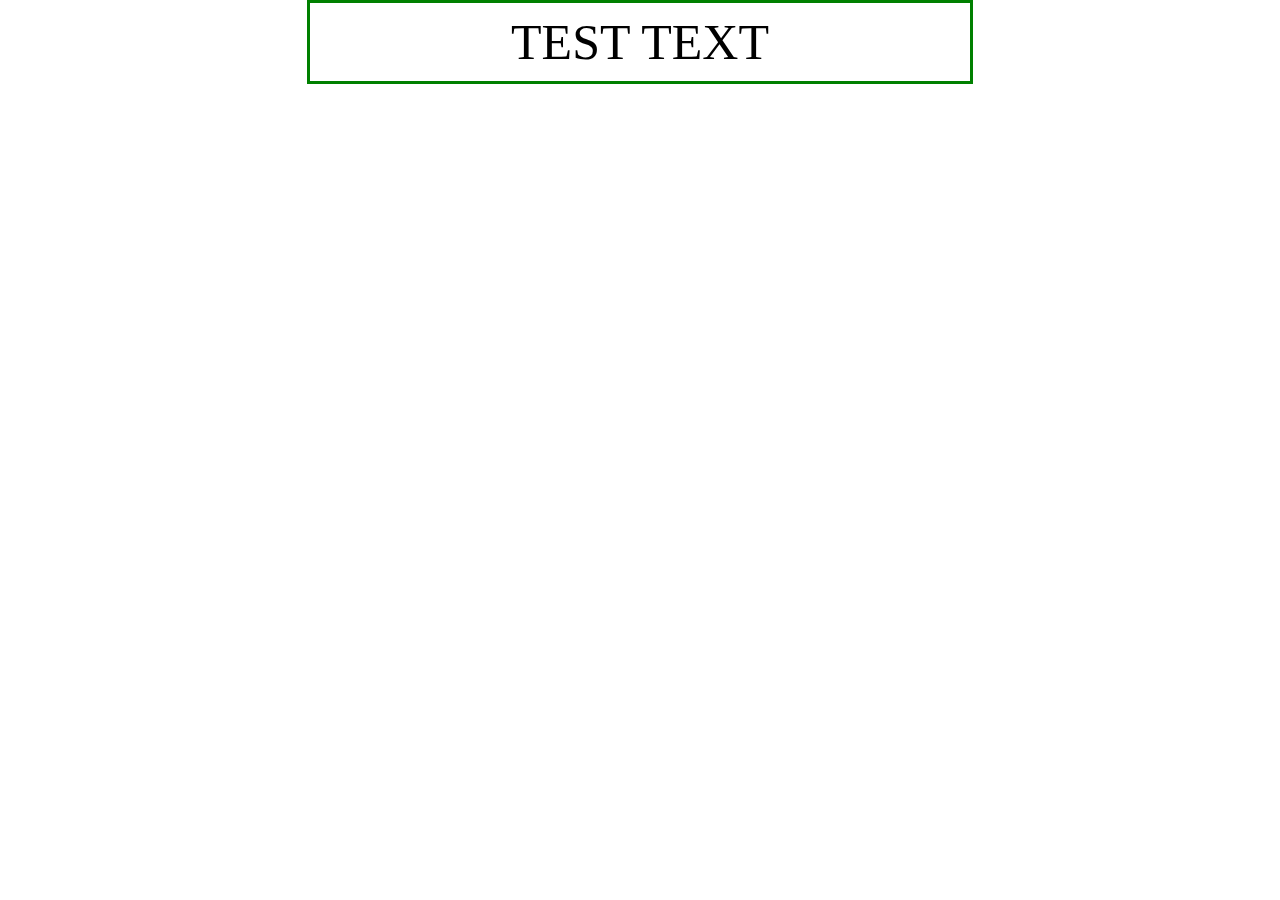
==== src/src/index.html @ f07a0032 "Base structure" ====
<!DOCTYPE html>
<html>
<head>
  	<meta charset="UTF-8">
	<title>Bible Allusions</title>
	<link rel="icon" type="image/x-icon" href="./img/favicon.ico">
	<link rel="stylesheet" href="./css/style.css">
</head>
<body>
	<!-- TODO: ADD UI HERE -->
	<div id="test" class="center">TEST TEXT</div>
	<script type="text/javascript" src="./js/index.js"></script>
</body>
</html>
---- src/src/css/style.css ----
body {
  margin: 0;
  overflow: hidden;
}

.center {
  margin: auto;
  width: 50%;
  border: 3px solid green;
  padding: 10px;
  text-align: center;
}
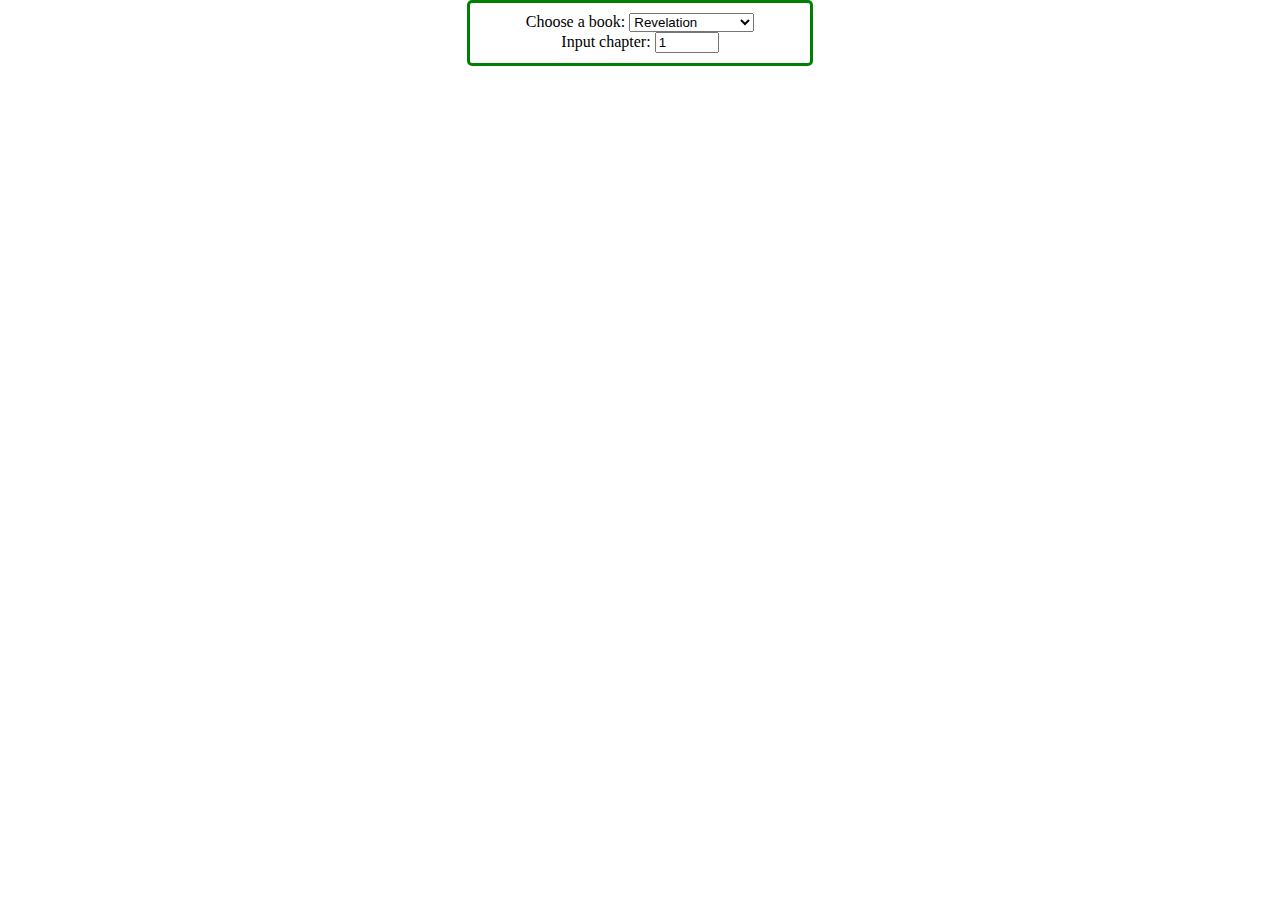
==== commit a78267a0: "Added books and chapters" ====
--- a/src/src/index.html
+++ b/src/src/index.html
@@ -7,8 +7,14 @@
 	<link rel="stylesheet" href="./css/style.css">
 </head>
 <body>
-	<!-- TODO: ADD UI HERE -->
-	<div id="test" class="center">TEST TEXT</div>
+	<div class="center">
+		<label for="selectBooks">Choose a book:</label>
+		<select id="selectBooks"></select><br>
+
+	  	<label for="inputChapters">Input chapter:</label>
+	  	<input id="inputChapters" type="number" value="1" step="1" min="1" max="150"><br>
+	</div>
+
 	<script type="text/javascript" src="./js/index.js"></script>
 </body>
 </html>
--- a/src/src/css/style.css
+++ b/src/src/css/style.css
@@ -1,12 +1,13 @@
 body {
-  margin: 0;
-  overflow: hidden;
+    margin: 0;
+    overflow: hidden;
 }
 
 .center {
-  margin: auto;
-  width: 50%;
-  border: 3px solid green;
-  padding: 10px;
-  text-align: center;
+    margin: auto;
+    width: 25%;
+    border: 3px solid green;
+    padding: 10px;
+    text-align: center;
+    border-radius: 5px;
 }
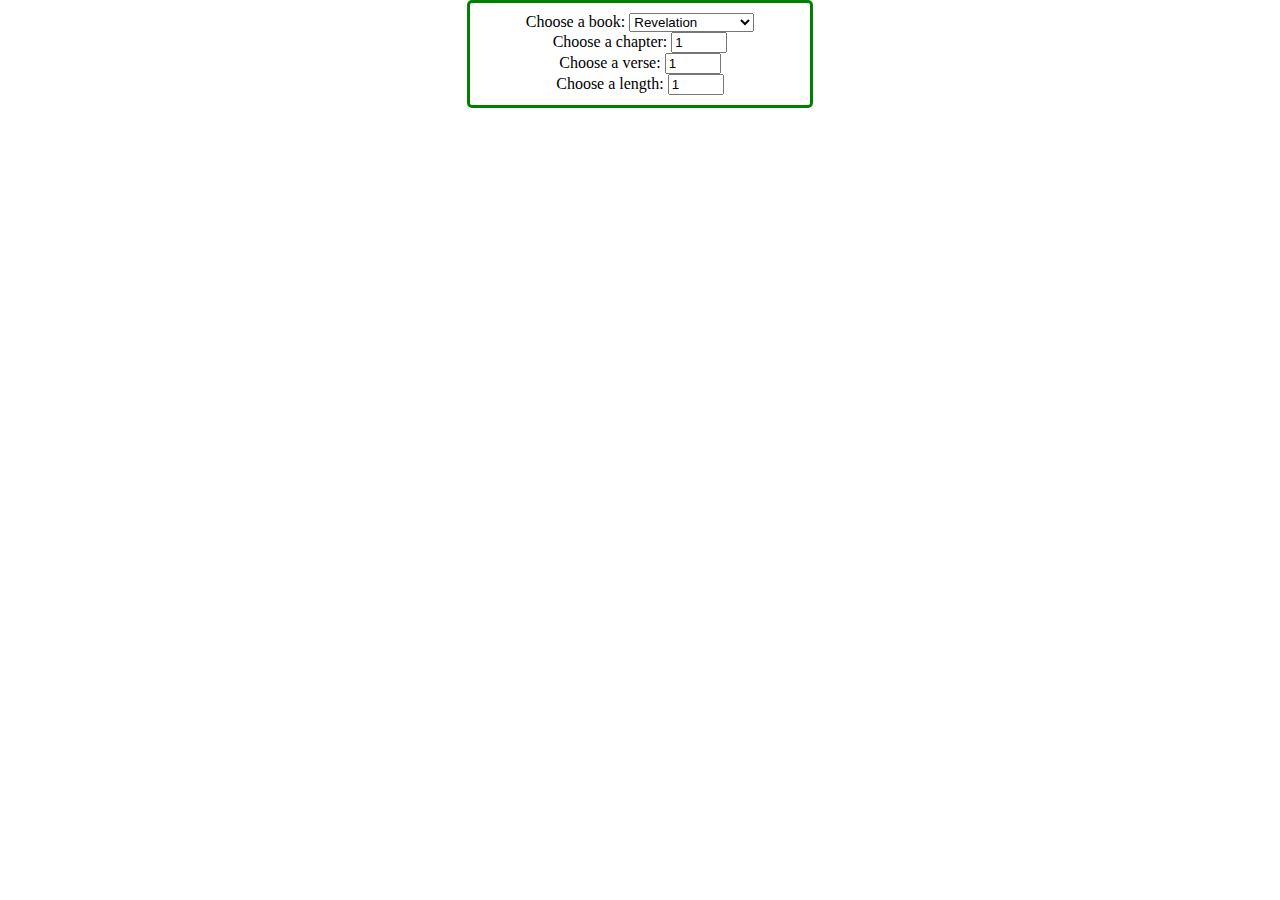
==== commit 3147816f: "Added fields: verses, length" ====
--- a/src/src/index.html
+++ b/src/src/index.html
@@ -11,8 +11,14 @@
 		<label for="selectBooks">Choose a book:</label>
 		<select id="selectBooks"></select><br>
 
-	  	<label for="inputChapters">Input chapter:</label>
+	  	<label for="inputChapters">Choose a chapter:</label>
 	  	<input id="inputChapters" type="number" value="1" step="1" min="1" max="150"><br>
+
+		<label for="inputVerses">Choose a verse:</label>
+	  	<input id="inputVerses" type="number" value="1" step="1" min="1" max="176"><br>
+
+		<label for="inputLength">Choose a length:</label>
+	  	<input id="inputLength" type="number" value="1" step="1" min="1" max="77"><br>
 	</div>
 
 	<script type="text/javascript" src="./js/index.js"></script>
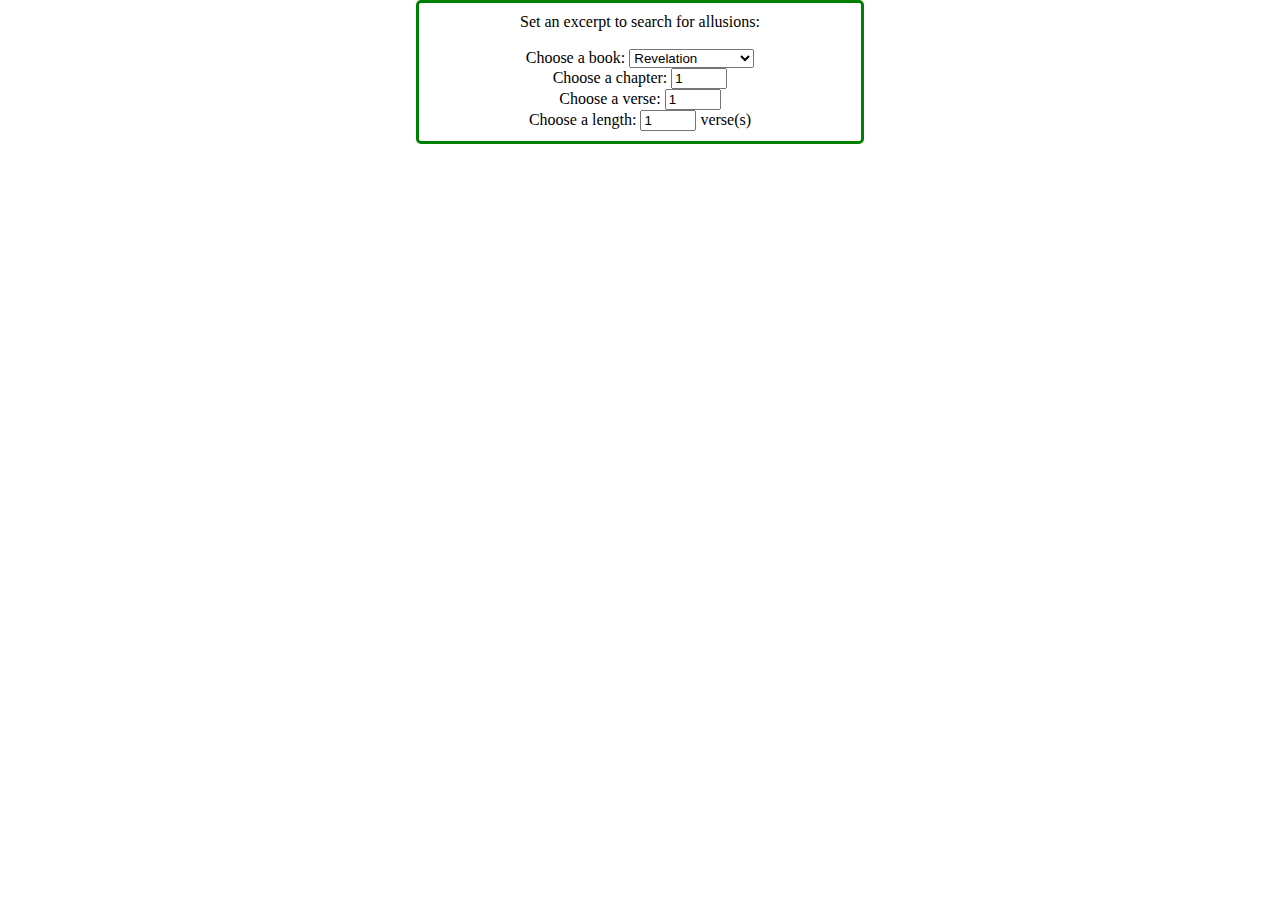
==== commit 40355958: "Added header" ====
--- a/src/src/index.html
+++ b/src/src/index.html
@@ -8,6 +8,8 @@
 </head>
 <body>
 	<div class="center">
+		<label>Set an excerpt to search for allusions:</label><br><br>
+
 		<label for="selectBooks">Choose a book:</label>
 		<select id="selectBooks"></select><br>
 
@@ -18,7 +20,8 @@
 	  	<input id="inputVerses" type="number" value="1" step="1" min="1" max="176"><br>
 
 		<label for="inputLength">Choose a length:</label>
-	  	<input id="inputLength" type="number" value="1" step="1" min="1" max="77"><br>
+	  	<input id="inputLength" type="number" value="1" step="1" min="1" max="77">
+		<label for="inputLength"> verse(s)</label><br>
 	</div>
 
 	<script type="text/javascript" src="./js/index.js"></script>
--- a/src/src/css/style.css
+++ b/src/src/css/style.css
@@ -5,7 +5,7 @@
 
 .center {
     margin: auto;
-    width: 25%;
+    width: 33%;
     border: 3px solid green;
     padding: 10px;
     text-align: center;
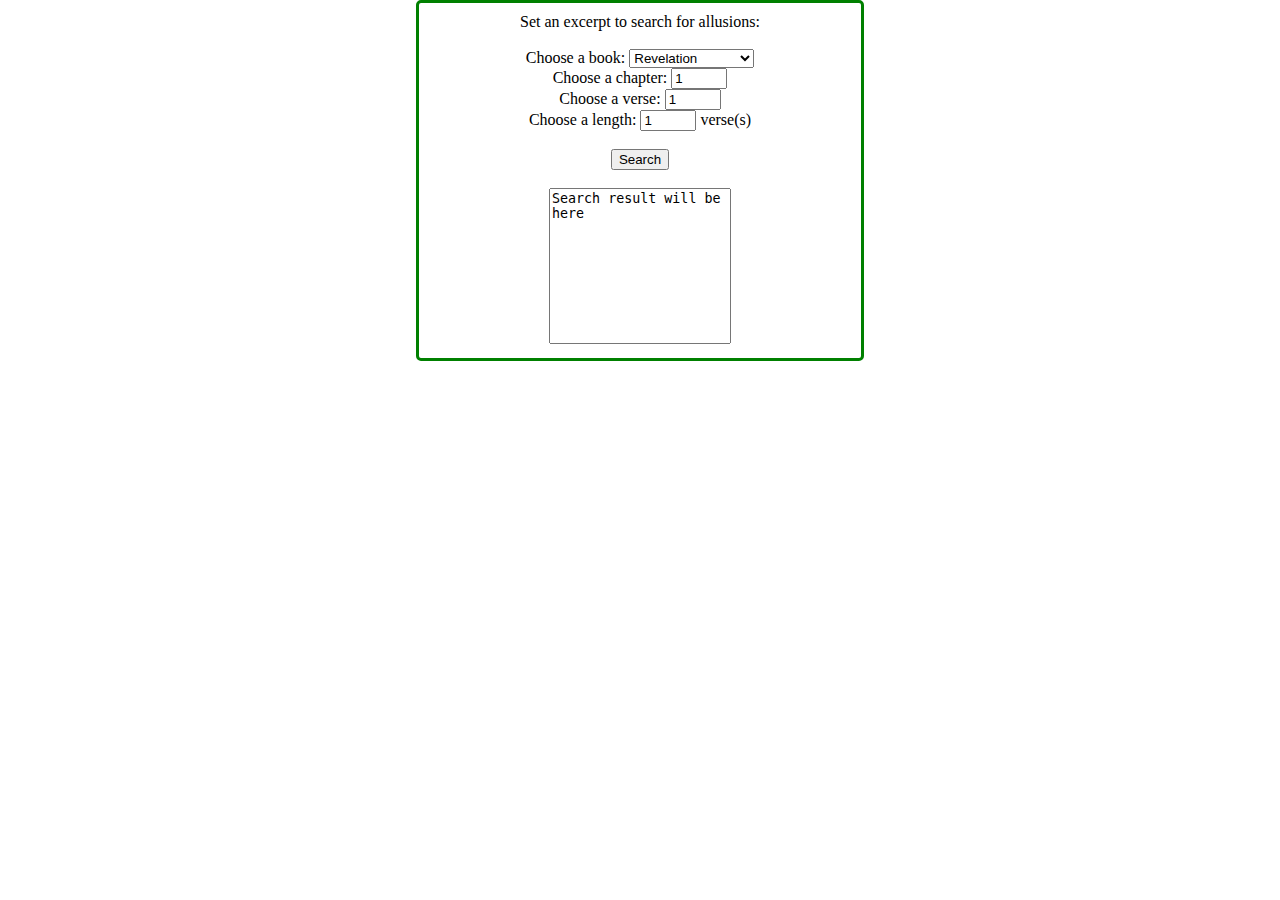
==== commit 1756daab: "Added button and textarea" ====
--- a/src/src/index.html
+++ b/src/src/index.html
@@ -21,7 +21,11 @@
 
 		<label for="inputLength">Choose a length:</label>
 	  	<input id="inputLength" type="number" value="1" step="1" min="1" max="77">
-		<label for="inputLength"> verse(s)</label><br>
+		<label for="inputLength"> verse(s)</label><br><br>
+
+		<button id="buttonSearch">Search</button><br><br>
+
+		<textarea id="textareaResult" rows="10" readonly>Search result will be here</textarea>
 	</div>
 
 	<script type="text/javascript" src="./js/index.js"></script>
--- a/src/src/css/style.css
+++ b/src/src/css/style.css
@@ -1,6 +1,10 @@
 body {
     margin: 0;
     overflow: hidden;
+}
+
+textarea {
+    resize: none;
 }
 
 .center {
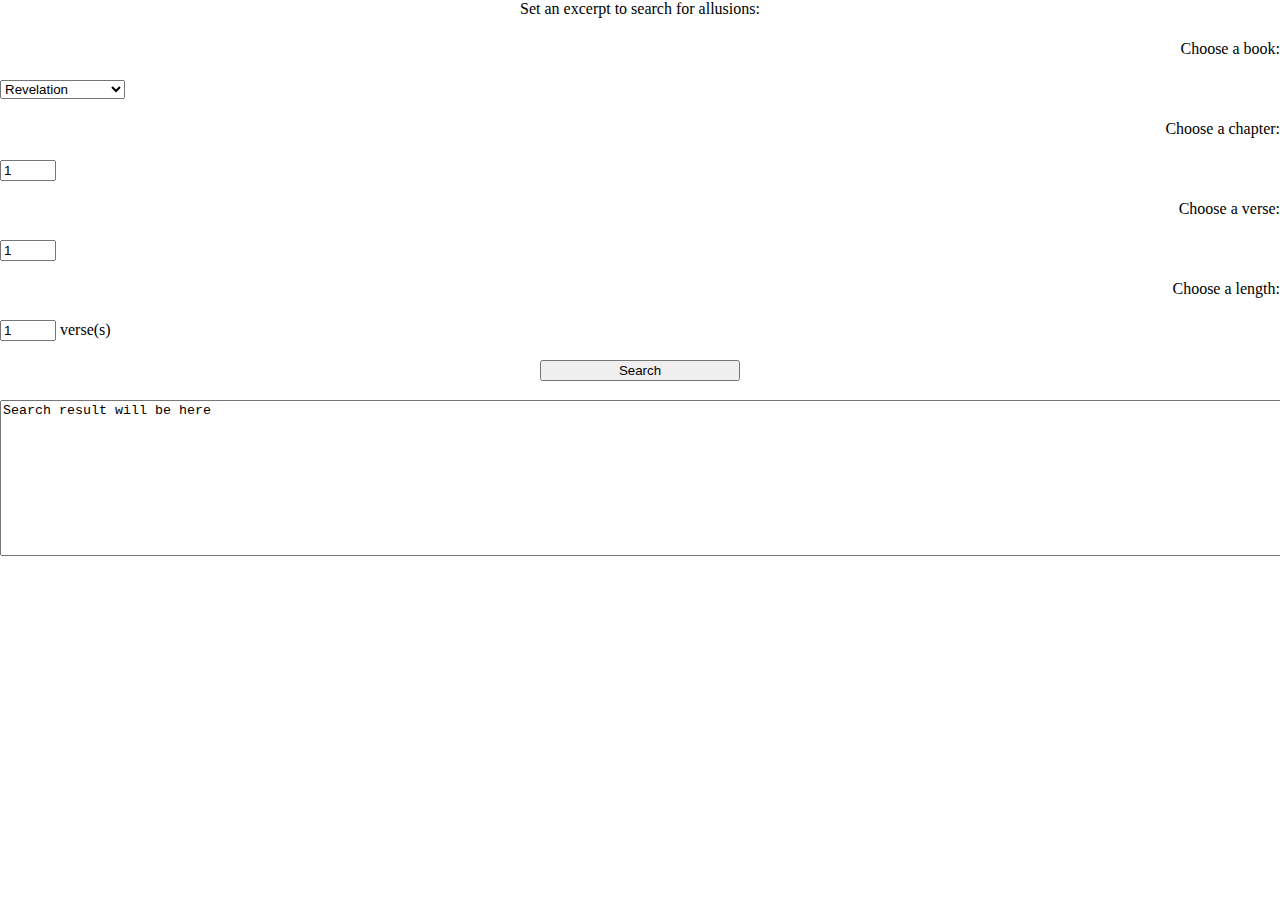
==== commit 70349b5b: "Added bootstrap and fixed styles" ====
--- a/src/src/index.html
+++ b/src/src/index.html
@@ -4,30 +4,62 @@
   	<meta charset="UTF-8">
 	<title>Bible Allusions</title>
 	<link rel="icon" type="image/x-icon" href="./img/favicon.ico">
+	<link href="https://cdn.jsdelivr.net/npm/bootstrap@5.0.2/dist/css/bootstrap.min.css" rel="stylesheet" integrity="sha384-EVSTQN3/azprG1Anm3QDgpJLIm9Nao0Yz1ztcQTwFspd3yD65VohhpuuCOmLASjC" crossorigin="anonymous">
 	<link rel="stylesheet" href="./css/style.css">
 </head>
 <body>
-	<div class="center">
-		<label>Set an excerpt to search for allusions:</label><br><br>
-
-		<label for="selectBooks">Choose a book:</label>
-		<select id="selectBooks"></select><br>
-
-	  	<label for="inputChapters">Choose a chapter:</label>
-	  	<input id="inputChapters" type="number" value="1" step="1" min="1" max="150"><br>
-
-		<label for="inputVerses">Choose a verse:</label>
-	  	<input id="inputVerses" type="number" value="1" step="1" min="1" max="176"><br>
-
-		<label for="inputLength">Choose a length:</label>
-	  	<input id="inputLength" type="number" value="1" step="1" min="1" max="77">
-		<label for="inputLength"> verse(s)</label><br><br>
-
-		<button id="buttonSearch">Search</button><br><br>
-
-		<textarea id="textareaResult" rows="10" readonly>Search result will be here</textarea>
+	<div class="container area">
+		<div class="row align-items-center">
+			<div class="col center">
+				<label class="h5">Set an excerpt to search for allusions:</label>
+			</div>
+		</div>
+		<div class="row">
+			<div class="col-6 right">
+				<label for="selectBooks">Choose a book:</label>
+			</div>
+			<div class="col-6 left">
+				<select id="selectBooks"></select>
+			</div>
+		</div>
+		<div class="row">
+			<div class="col-6 right">
+				<label for="inputChapters">Choose a chapter:</label>
+			</div>
+			<div class="col-6 left">
+				<input id="inputChapters" type="number" value="1" step="1" min="1" max="150">
+			</div>
+		</div>
+		<div class="row">
+			<div class="col-6 right">
+				<label for="inputVerses">Choose a verse:</label>
+			</div>
+			<div class="col-6 left">
+				<input id="inputVerses" type="number" value="1" step="1" min="1" max="176">
+			</div>
+		</div>
+		<div class="row">
+			<div class="col-6 right">
+				<label for="inputLength">Choose a length:</label>
+			</div>
+			<div class="col-6 left">
+				<input id="inputLength" type="number" value="1" step="1" min="1" max="77">
+				<label for="inputLength"> verse(s)</label>
+			</div>
+		</div>
+		<div class="row">
+			<div class="col-12 center">
+				<button class="long-button" id="buttonSearch">Search</button>
+			</div>
+		</div>
 	</div>
-
+	<div class="container area">
+		<div class="row justify-content-center">
+			<div class="col-8">
+				<textarea id="textareaResult" rows="10" readonly>Search result will be here</textarea>
+			</div>
+		</div>
+	</div>
 	<script type="text/javascript" src="./js/index.js"></script>
 </body>
 </html>
--- a/src/src/css/style.css
+++ b/src/src/css/style.css
@@ -4,14 +4,29 @@
 }
 
 textarea {
+    width: 100%;
     resize: none;
 }
 
+.long-button {
+    min-width: 200px;
+}
+
+.area {
+    min-width: 365px;
+}
+
 .center {
-    margin: auto;
-    width: 33%;
-    border: 3px solid green;
-    padding: 10px;
     text-align: center;
-    border-radius: 5px;
+    min-height: 40px;
 }
+
+.left {
+    text-align: left;
+    min-height: 40px;
+}
+
+.right {
+    text-align: right;
+    min-height: 40px;
+}